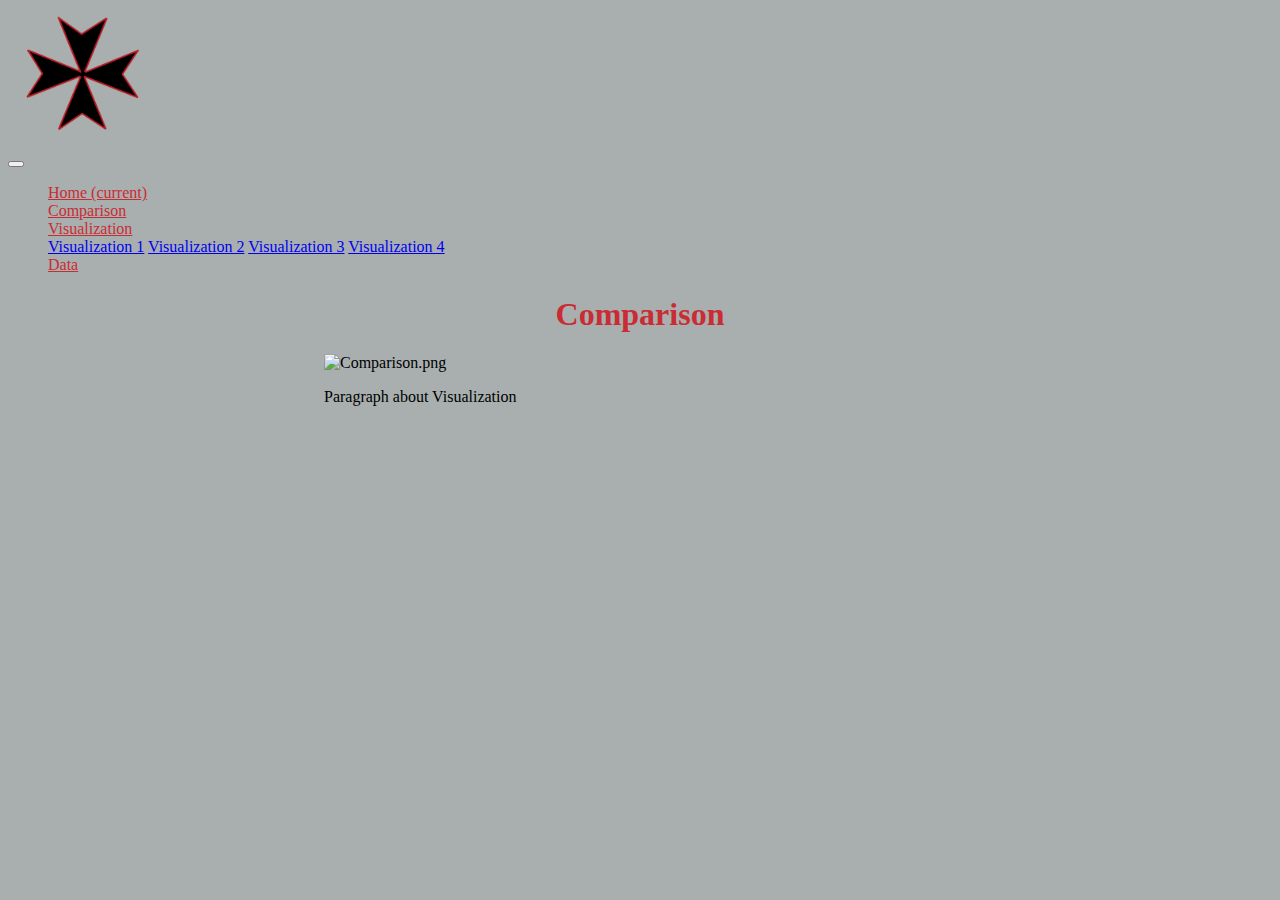
==== comparison.html @ 898731e8 "progress on hw" ====
<!DOCTYPE html>
<html lang="en">
<head>
    <meta charset="UTF-8">
    <meta name="viewport" content="width=device-width, initial-scale=1.0">
    <link rel="shortcut icon" href="/Resources/assets/images/knighted_outline.ico" />
    <title>Comparison</title>
    <link rel="stylesheet" href="/Resources/assets/style.css">
    <link rel="stylesheet" href="https://stackpath.bootstrapcdn.com/bootstrap/4.5.0/css/bootstrap.min.css" integrity="sha384-9aIt2nRpC12Uk9gS9baDl411NQApFmC26EwAOH8WgZl5MYYxFfc+NcPb1dKGj7Sk" crossorigin="anonymous">


</head>
<body>
    <nav class="navbar navbar-expand-md navbar-light ">
        <a class="navbar-brand" href="landing.html"><img class="logo" src="/Resources/assets/images/Knighted_Outline.png" alt=""></a>
        <button class="navbar-toggler" type="button" data-toggle="collapse" data-target="#navbarSupportedContent" aria-controls="navbarSupportedContent" aria-expanded="false" aria-label="Toggle navigation">
          <span class="navbar-toggler-icon"></span>
        </button>
        <div class="collapse navbar-collapse" id="navbarSupportedContent">
          <ul class="navbar-nav mr-auto">
            <li class="nav-item active">
              <a class="nav-link" href="landing.html">Home <span class="sr-only">(current)</span></a>
            </li>
            <li class="nav-item">
              <a class="nav-link" href="comparison.html">Comparison</a>
            </li>
            <li class="nav-item dropdown">
              <a class="nav-link dropdown-toggle" href="#" id="navbarDropdown" role="button" data-toggle="dropdown" aria-haspopup="true" aria-expanded="false">
                Visualization
              </a>
              <div class="dropdown-menu" aria-labelledby="navbarDropdown">
                <a class="dropdown-item" href="viz1.html">Visualization 1</a>
                <a class="dropdown-item" href="viz2.html">Visualization 2</a>
                <a class="dropdown-item" href="viz3.html">Visualization 3</a>
                <a class="dropdown-item" href="viz4.html">Visualization 4</a>
              </div>
            </li>
            <li class="nav-item">
                <a class="nav-link" href="data.html">Data</a>
            </li>
          </ul>
        </div>
      </nav>
      <h1>Comparison</h1>
      <img class="graph" src="" alt="Comparison.png">
      <p class="blocktext">Paragraph about Visualization</p>
    <!-- JS, Popper.js, and jQuery -->
<script src="https://code.jquery.com/jquery-3.5.1.slim.min.js" integrity="sha384-DfXdz2htPH0lsSSs5nCTpuj/zy4C+OGpamoFVy38MVBnE+IbbVYUew+OrCXaRkfj" crossorigin="anonymous"></script>
<script src="https://cdn.jsdelivr.net/npm/popper.js@1.16.0/dist/umd/popper.min.js" integrity="sha384-Q6E9RHvbIyZFJoft+2mJbHaEWldlvI9IOYy5n3zV9zzTtmI3UksdQRVvoxMfooAo" crossorigin="anonymous"></script>
<script src="https://stackpath.bootstrapcdn.com/bootstrap/4.5.0/js/bootstrap.min.js" integrity="sha384-OgVRvuATP1z7JjHLkuOU7Xw704+h835Lr+6QL9UvYjZE3Ipu6Tp75j7Bh/kR0JKI" crossorigin="anonymous"></script>
</body>
</html>
---- Resources/assets/style.css ----
body {
    background-color: #A9AFAF;
}

h1 {
    text-align: center;
    color: #CA2C33;
}

img.logo {
    display: block;
    width: 15%;
}

img.graph {
    display: block;
    margin-left: auto;
    margin-right: auto;
    width: 50%;
}

p.blocktext{
    margin-left: auto;
    margin-right: auto;
    width: 50%;
}

.land_link{
    width: 25%;
    margin: auto;
}
ul {
    list-style: none;
}

.nav-link {
    color: #CA2C33 !important;
    }
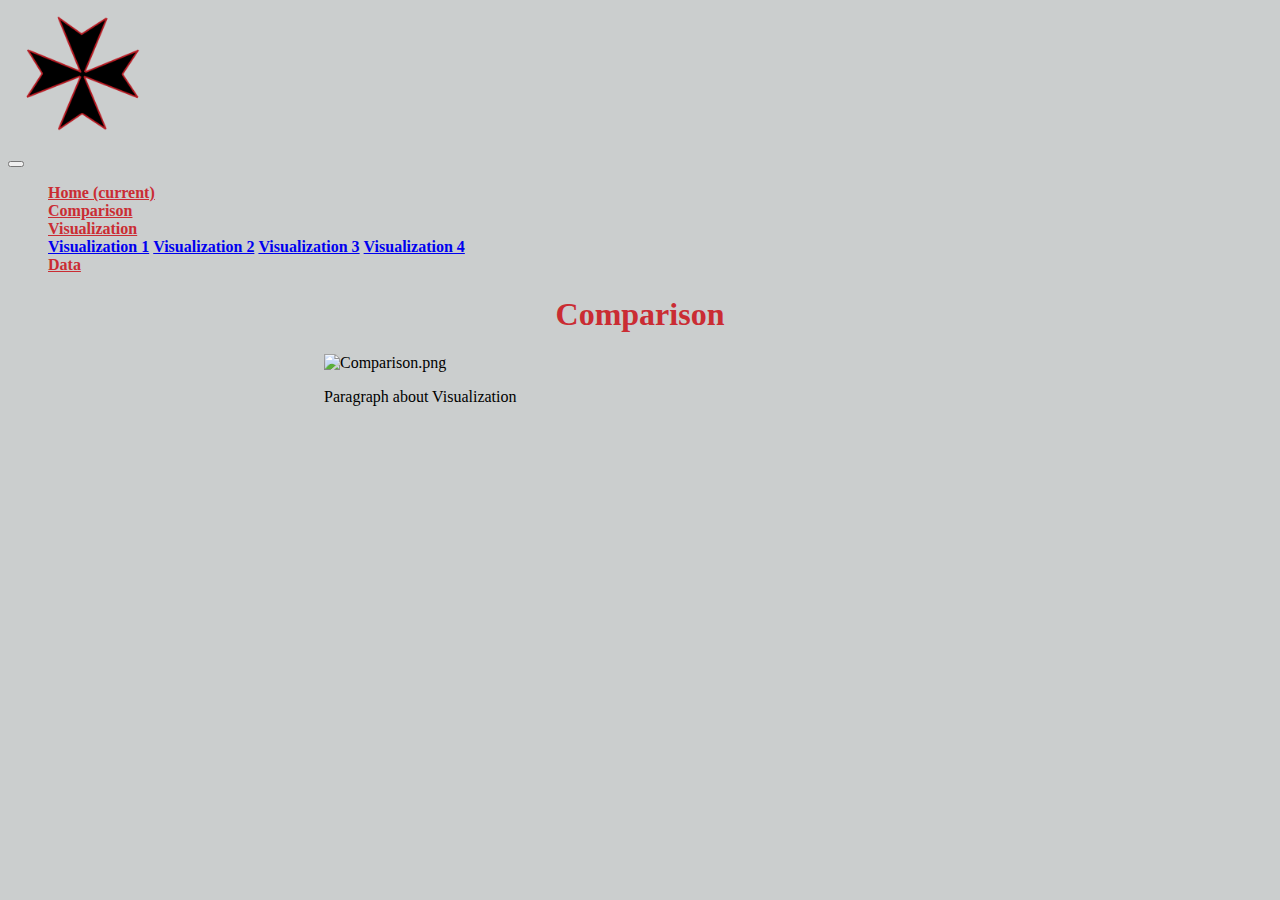
==== commit c1c1aa32: "fixed css issues" ====
--- a/comparison.html
+++ b/comparison.html
@@ -4,23 +4,23 @@
 <head>
     <meta charset="UTF-8">
     <meta name="viewport" content="width=device-width, initial-scale=1.0">
-    <link rel="shortcut icon" href="/Resources/assets/images/knighted_outline.ico" />
+    <link rel="shortcut icon" href="Resources/assets/images/knighted_outline.ico" />
     <title>Comparison</title>
-    <link rel="stylesheet" href="/Resources/assets/style.css">
+    <link rel="stylesheet" href="Resources/assets/style.css">
     <link rel="stylesheet" href="https://stackpath.bootstrapcdn.com/bootstrap/4.5.0/css/bootstrap.min.css" integrity="sha384-9aIt2nRpC12Uk9gS9baDl411NQApFmC26EwAOH8WgZl5MYYxFfc+NcPb1dKGj7Sk" crossorigin="anonymous">
 
 
 </head>
 <body>
     <nav class="navbar navbar-expand-md navbar-light ">
-        <a class="navbar-brand" href="landing.html"><img class="logo" src="/Resources/assets/images/Knighted_Outline.png" alt=""></a>
+        <a class="navbar-brand" href="index.html"><img class="logo" src="Resources/assets/images/Knighted_Outline.png" alt=""></a>
         <button class="navbar-toggler" type="button" data-toggle="collapse" data-target="#navbarSupportedContent" aria-controls="navbarSupportedContent" aria-expanded="false" aria-label="Toggle navigation">
           <span class="navbar-toggler-icon"></span>
         </button>
         <div class="collapse navbar-collapse" id="navbarSupportedContent">
           <ul class="navbar-nav mr-auto">
             <li class="nav-item active">
-              <a class="nav-link" href="landing.html">Home <span class="sr-only">(current)</span></a>
+              <a class="nav-link" href="index.html">Home <span class="sr-only">(current)</span></a>
             </li>
             <li class="nav-item">
               <a class="nav-link" href="comparison.html">Comparison</a>
--- a/Resources/assets/style.css
+++ b/Resources/assets/style.css
@@ -1,5 +1,5 @@
 body {
-    background-color: #A9AFAF;
+    background-color: #a9afaf9b !important;
 }
 
 h1 {
@@ -26,8 +26,8 @@
 }
 
 .land_link{
-    width: 25%;
-    margin: auto;
+    width: 25% !important;
+    margin: auto !important;
 }
 ul {
     list-style: none;
@@ -35,4 +35,8 @@
 
 .nav-link {
     color: #CA2C33 !important;
-    }+    }
+
+nav div ul li a {
+    font-weight: bold;
+}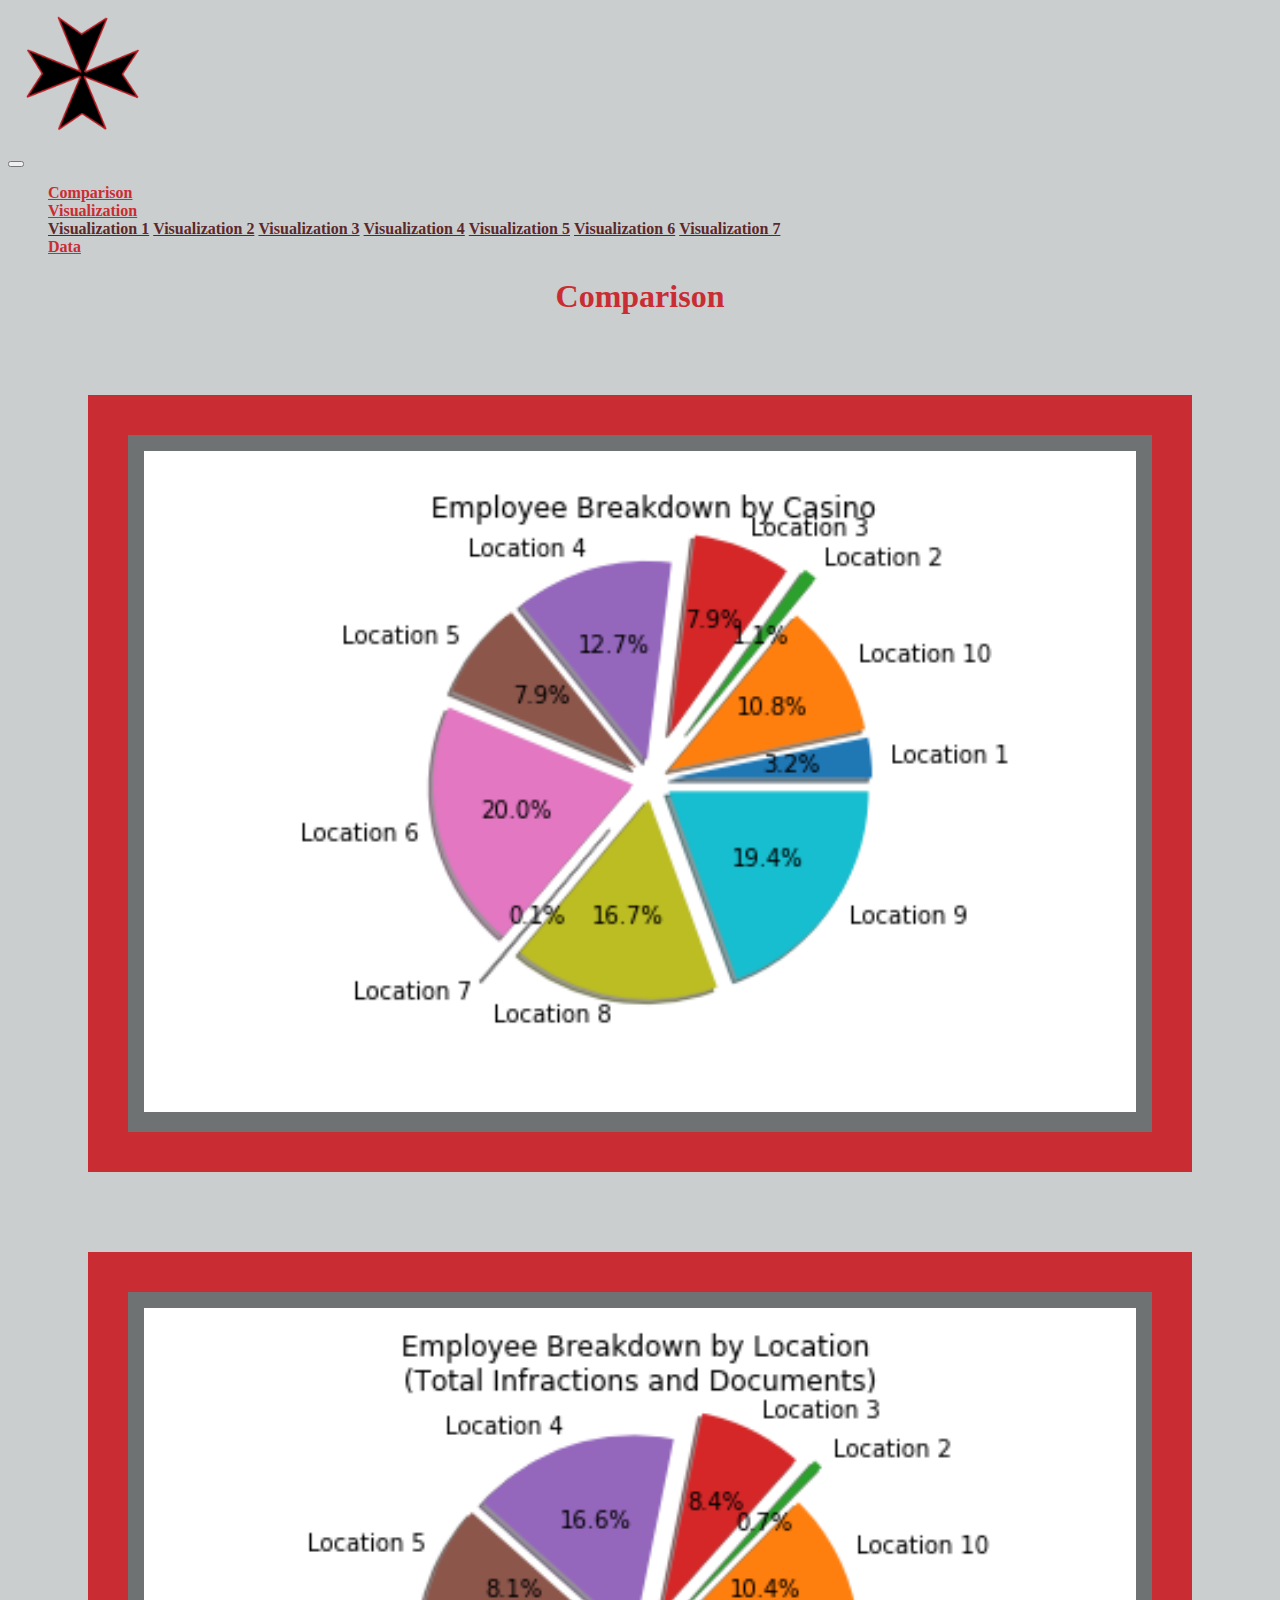
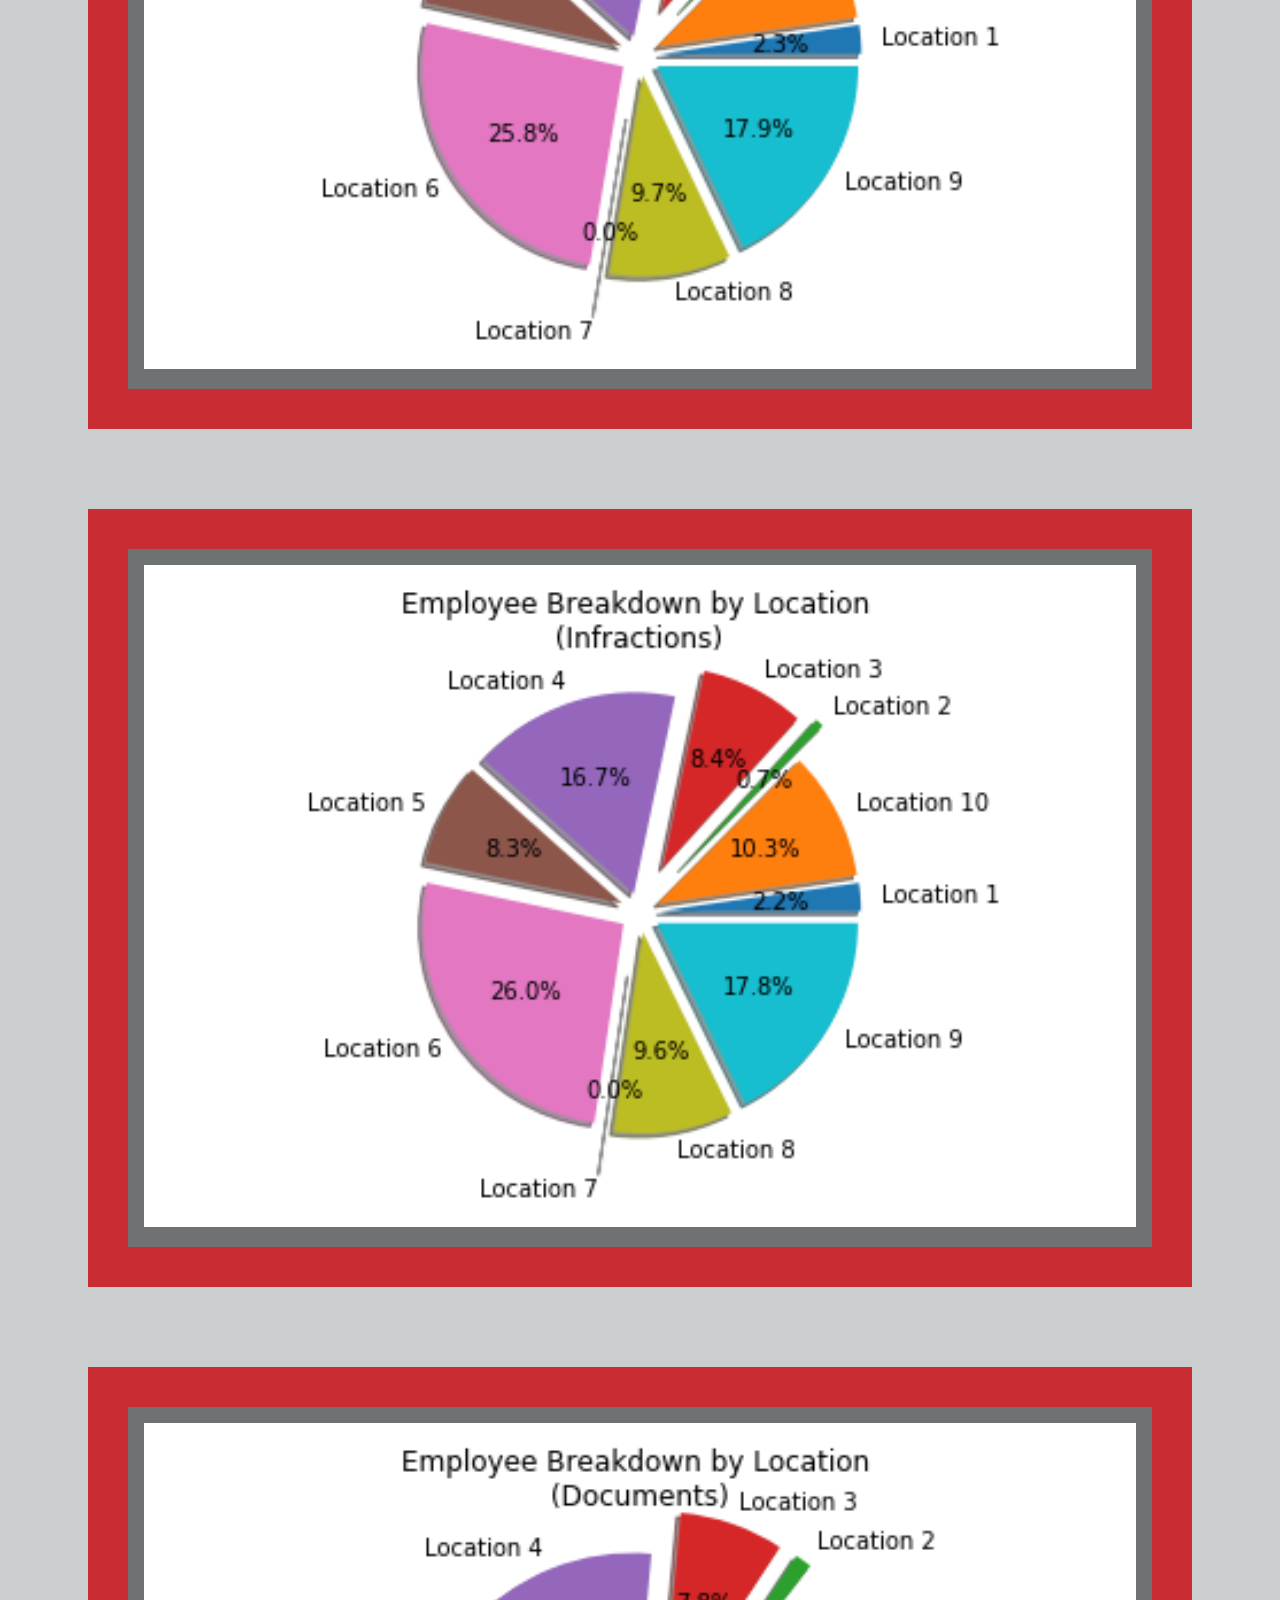
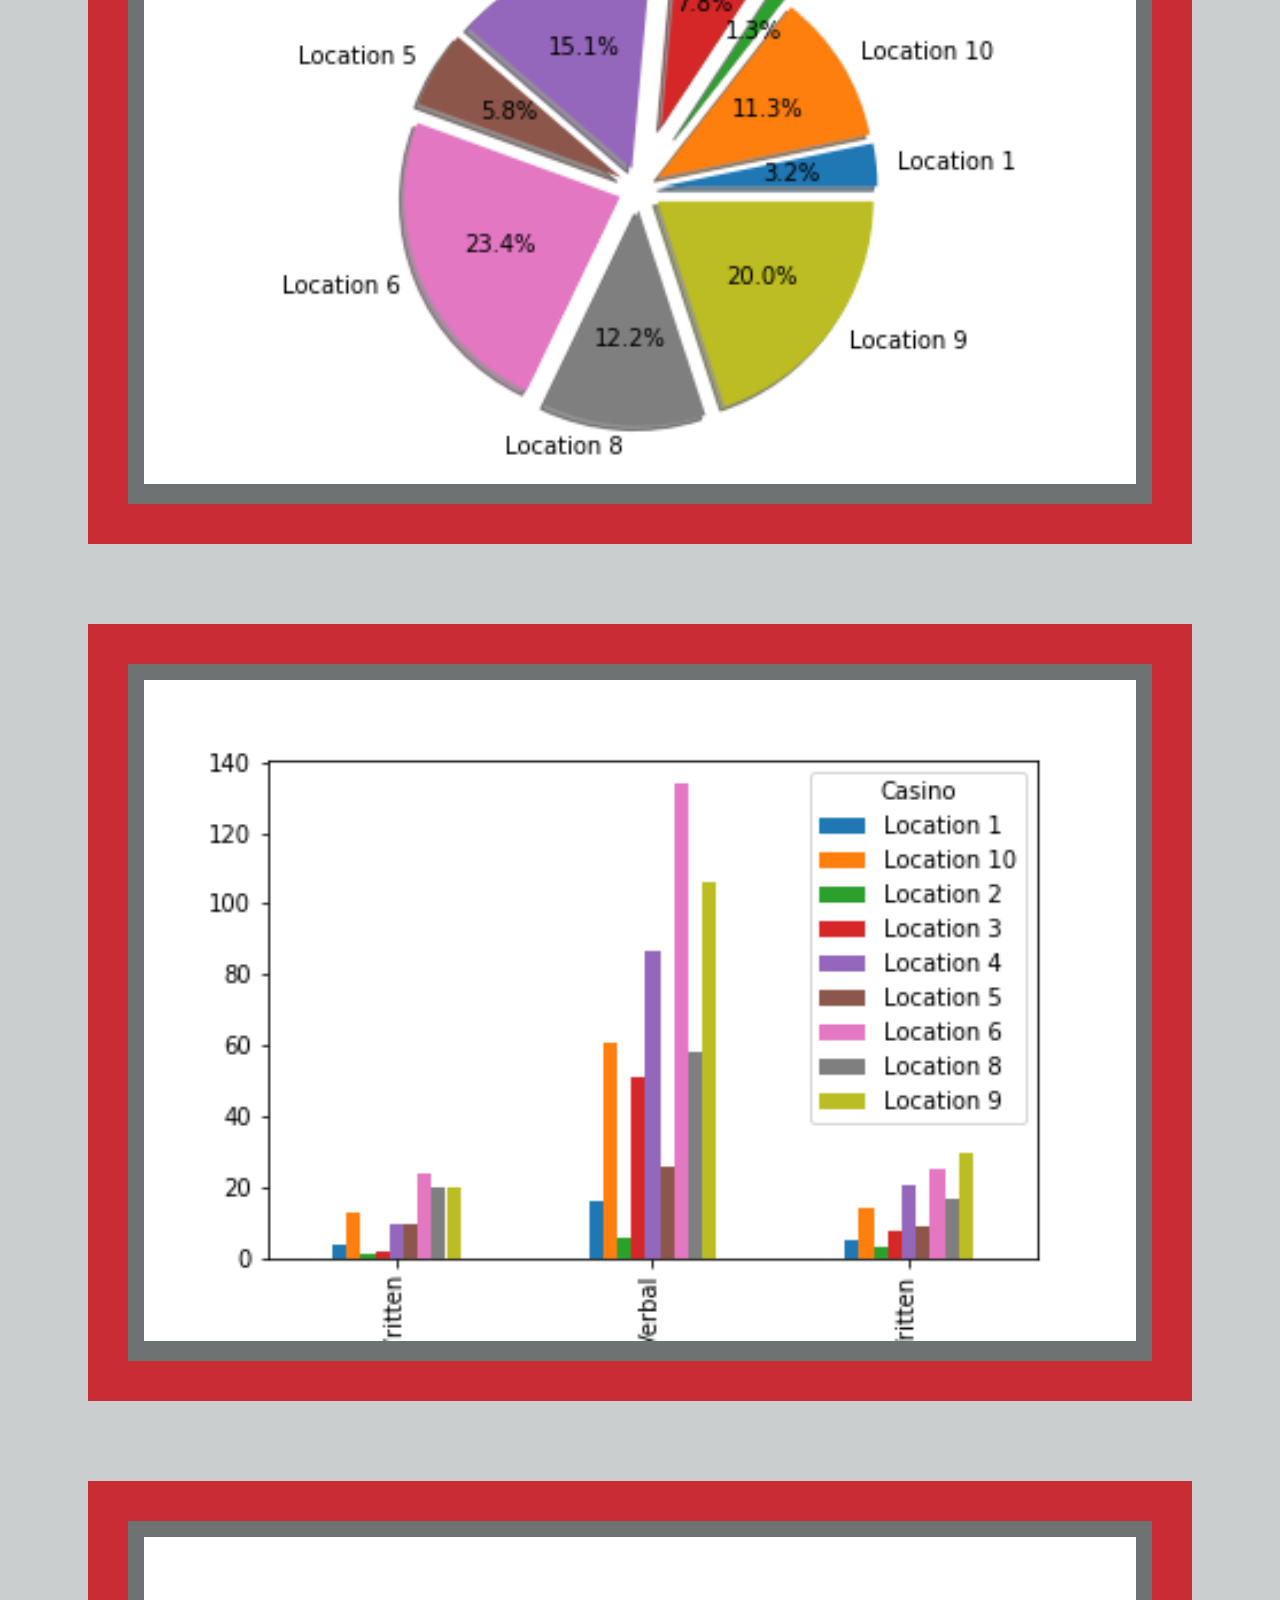
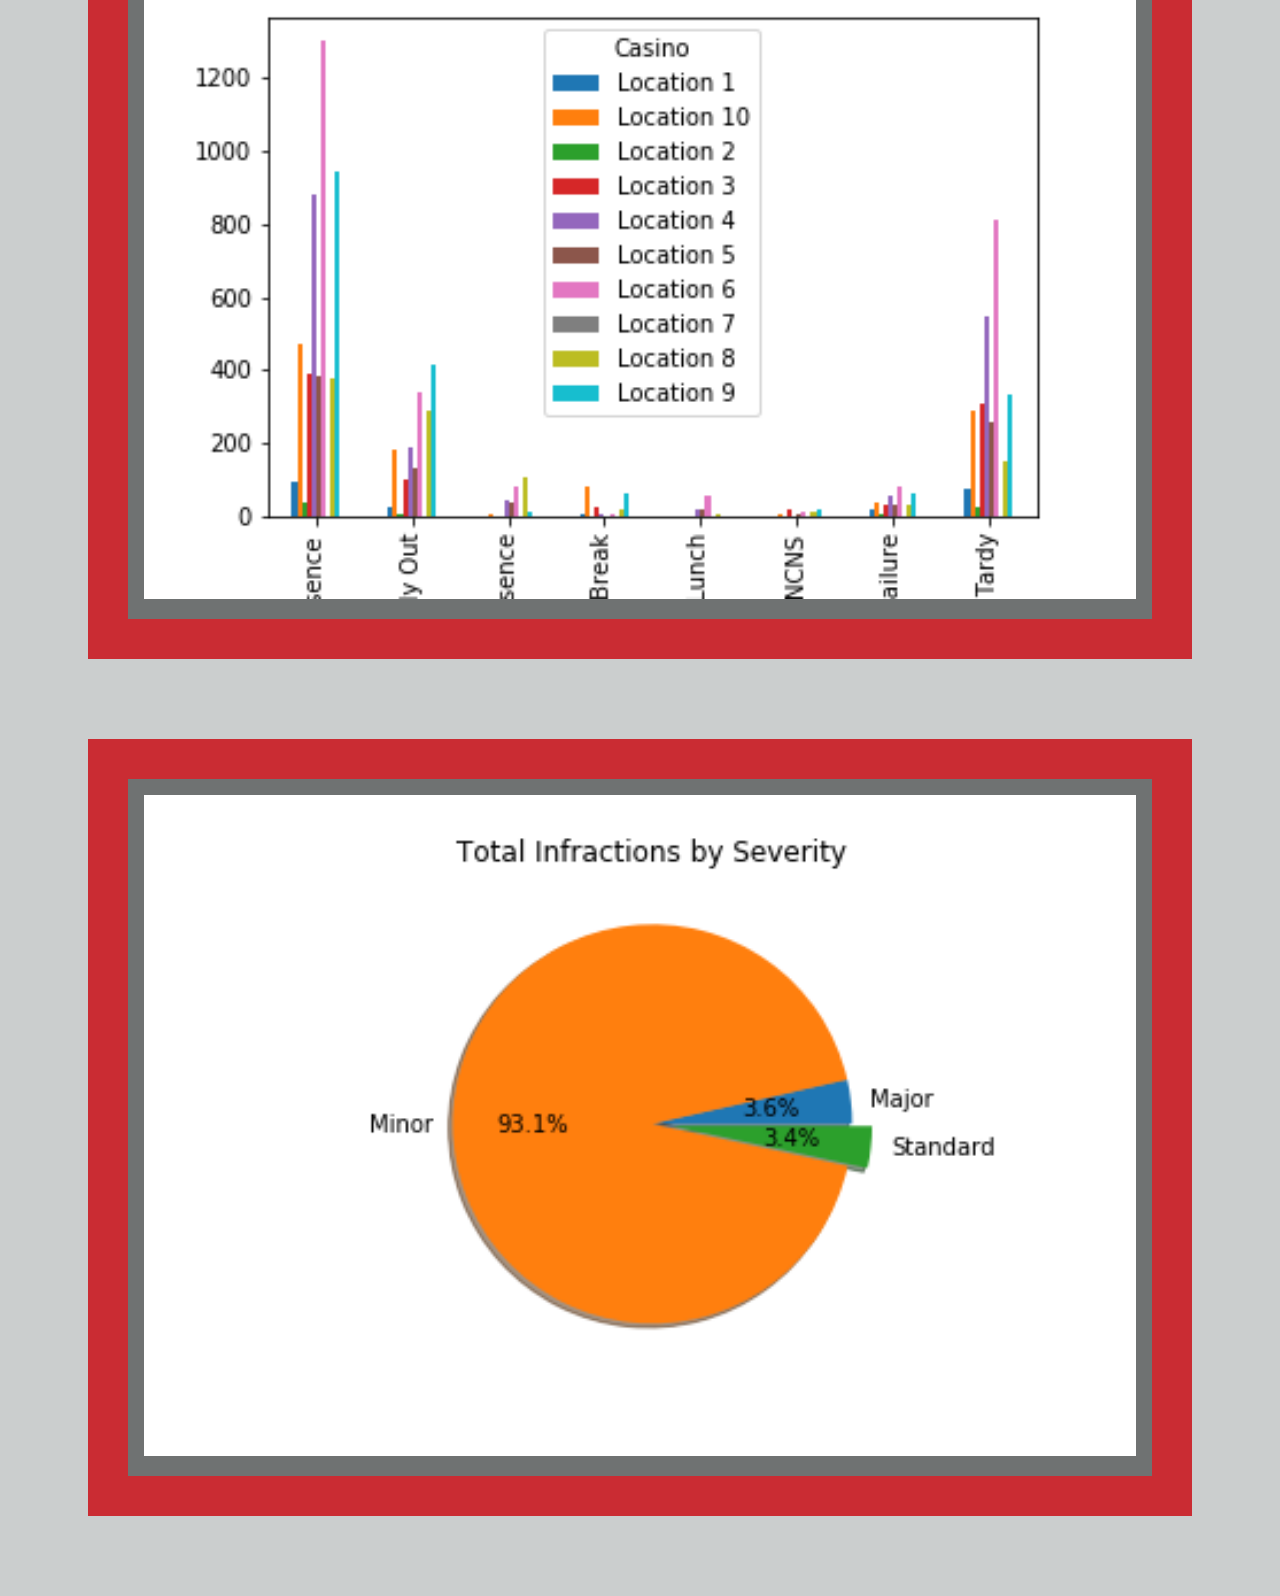
==== commit bad013c6: "finished html/css" ====
--- a/comparison.html
+++ b/comparison.html
@@ -19,9 +19,6 @@
         </button>
         <div class="collapse navbar-collapse" id="navbarSupportedContent">
           <ul class="navbar-nav mr-auto">
-            <li class="nav-item active">
-              <a class="nav-link" href="index.html">Home <span class="sr-only">(current)</span></a>
-            </li>
             <li class="nav-item">
               <a class="nav-link" href="comparison.html">Comparison</a>
             </li>
@@ -34,6 +31,9 @@
                 <a class="dropdown-item" href="viz2.html">Visualization 2</a>
                 <a class="dropdown-item" href="viz3.html">Visualization 3</a>
                 <a class="dropdown-item" href="viz4.html">Visualization 4</a>
+                <a class="dropdown-item" href="viz5.html">Visualization 5</a>
+                <a class="dropdown-item" href="viz6.html">Visualization 6</a>
+                <a class="dropdown-item" href="viz7.html">Visualization 7</a>
               </div>
             </li>
             <li class="nav-item">
@@ -43,8 +43,49 @@
         </div>
       </nav>
       <h1>Comparison</h1>
-      <img class="graph" src="" alt="Comparison.png">
-      <p class="blocktext">Paragraph about Visualization</p>
+      <div class="row">
+        <div class="col-lg-4 col-md-6 col-sm-12 sect1">
+          <div class="sect2">
+            <a href="viz1.html"><img class="img1" src="Resources/assets/images/Employee_Count.png" alt=""></a>
+          </div>
+        </div>
+        <div class="col-lg-4 col-md-6 col-sm-12 sect1">
+          <div class="sect2">
+            <a href="viz2.html"><img class="img1"  src="Resources/assets/images/Employee_Breakdown.png" alt=""></a>
+          </div>
+        </div>
+      </div>
+      <div class="row">
+        <div class="col-lg-4 col-md-6 col-sm-12 sect1">
+          <div class="sect2">
+            <a href="viz3.html"><img class="img1" src="Resources/assets/images/Employee_Breakdown_Infractions.png" alt=""></a>
+          </div>
+        </div>
+        <div class="col-lg-4 col-md-6 col-sm-12 sect1">
+          <div class="sect2">
+            <a href="viz4.html"><img class="img1" src="Resources/assets/images/Employee_Breakdown_Documents.png" alt=""></a>
+          </div>
+        </div>
+      </div>
+      <div class="row">
+        <div class="col-lg-4 col-md-6 col-sm-12 sect1">
+          <div class="sect2">
+            <a href="viz5.html"><img class="img1" src="Resources/assets/images/document_count.png" alt=""></a>
+          </div>
+        </div>
+        <div class="col-lg-4 col-md-6 col-sm-12 sect1">
+          <div class="sect2">
+            <a href="viz6.html"><img class="img1" src="Resources/assets/images/infaction_count.png" alt=""></a>
+          </div>
+        </div>
+      </div>
+      <div class="row">
+        <div class="col-lg-4 col-md-6 col-sm-12 sect1">
+          <div class="sect2">
+            <a href="viz7.html"><img class="img1" src="Resources/assets/images/severity_count.png" alt=""></a>
+          </div>
+        </div>
+      </div>
     <!-- JS, Popper.js, and jQuery -->
 <script src="https://code.jquery.com/jquery-3.5.1.slim.min.js" integrity="sha384-DfXdz2htPH0lsSSs5nCTpuj/zy4C+OGpamoFVy38MVBnE+IbbVYUew+OrCXaRkfj" crossorigin="anonymous"></script>
 <script src="https://cdn.jsdelivr.net/npm/popper.js@1.16.0/dist/umd/popper.min.js" integrity="sha384-Q6E9RHvbIyZFJoft+2mJbHaEWldlvI9IOYy5n3zV9zzTtmI3UksdQRVvoxMfooAo" crossorigin="anonymous"></script>
--- a/Resources/assets/style.css
+++ b/Resources/assets/style.css
@@ -5,12 +5,26 @@
 h1 {
     text-align: center;
     color: #CA2C33;
+    margin-bottom: 5px;
 }
 
 img.logo {
     display: block;
     width: 15%;
 }
+.intro{
+    background-color: #CA2C33;
+    display: block;
+    margin-left: auto;
+    margin-right: auto;
+    padding: 2em;
+}
+.intro-inner {
+    margin: .5em;
+    padding: 1em;
+    background-color: #6f7272;
+}
+
 
 img.graph {
     display: block;
@@ -25,10 +39,11 @@
     width: 50%;
 }
 
-.land_link{
-    width: 25% !important;
-    margin: auto !important;
+div ul li a {
+    color: rgb(92, 40, 43) !important;
+    font-weight: bold;
 }
+
 ul {
     list-style: none;
 }
@@ -39,4 +54,25 @@
 
 nav div ul li a {
     font-weight: bold;
-}+}
+
+.sect1 {
+    margin: 5em;
+    padding: 2em;
+    background-color: #CA2C33;
+}
+.sect2 {
+    margin: .5em;
+    padding: 1em;
+    background-color: #6f7272;
+}
+
+.sect2 ul {
+    text-align: center;
+}
+
+.img1 {
+    display: inline;
+    width: 100%;
+    /* position: absolute; */
+}
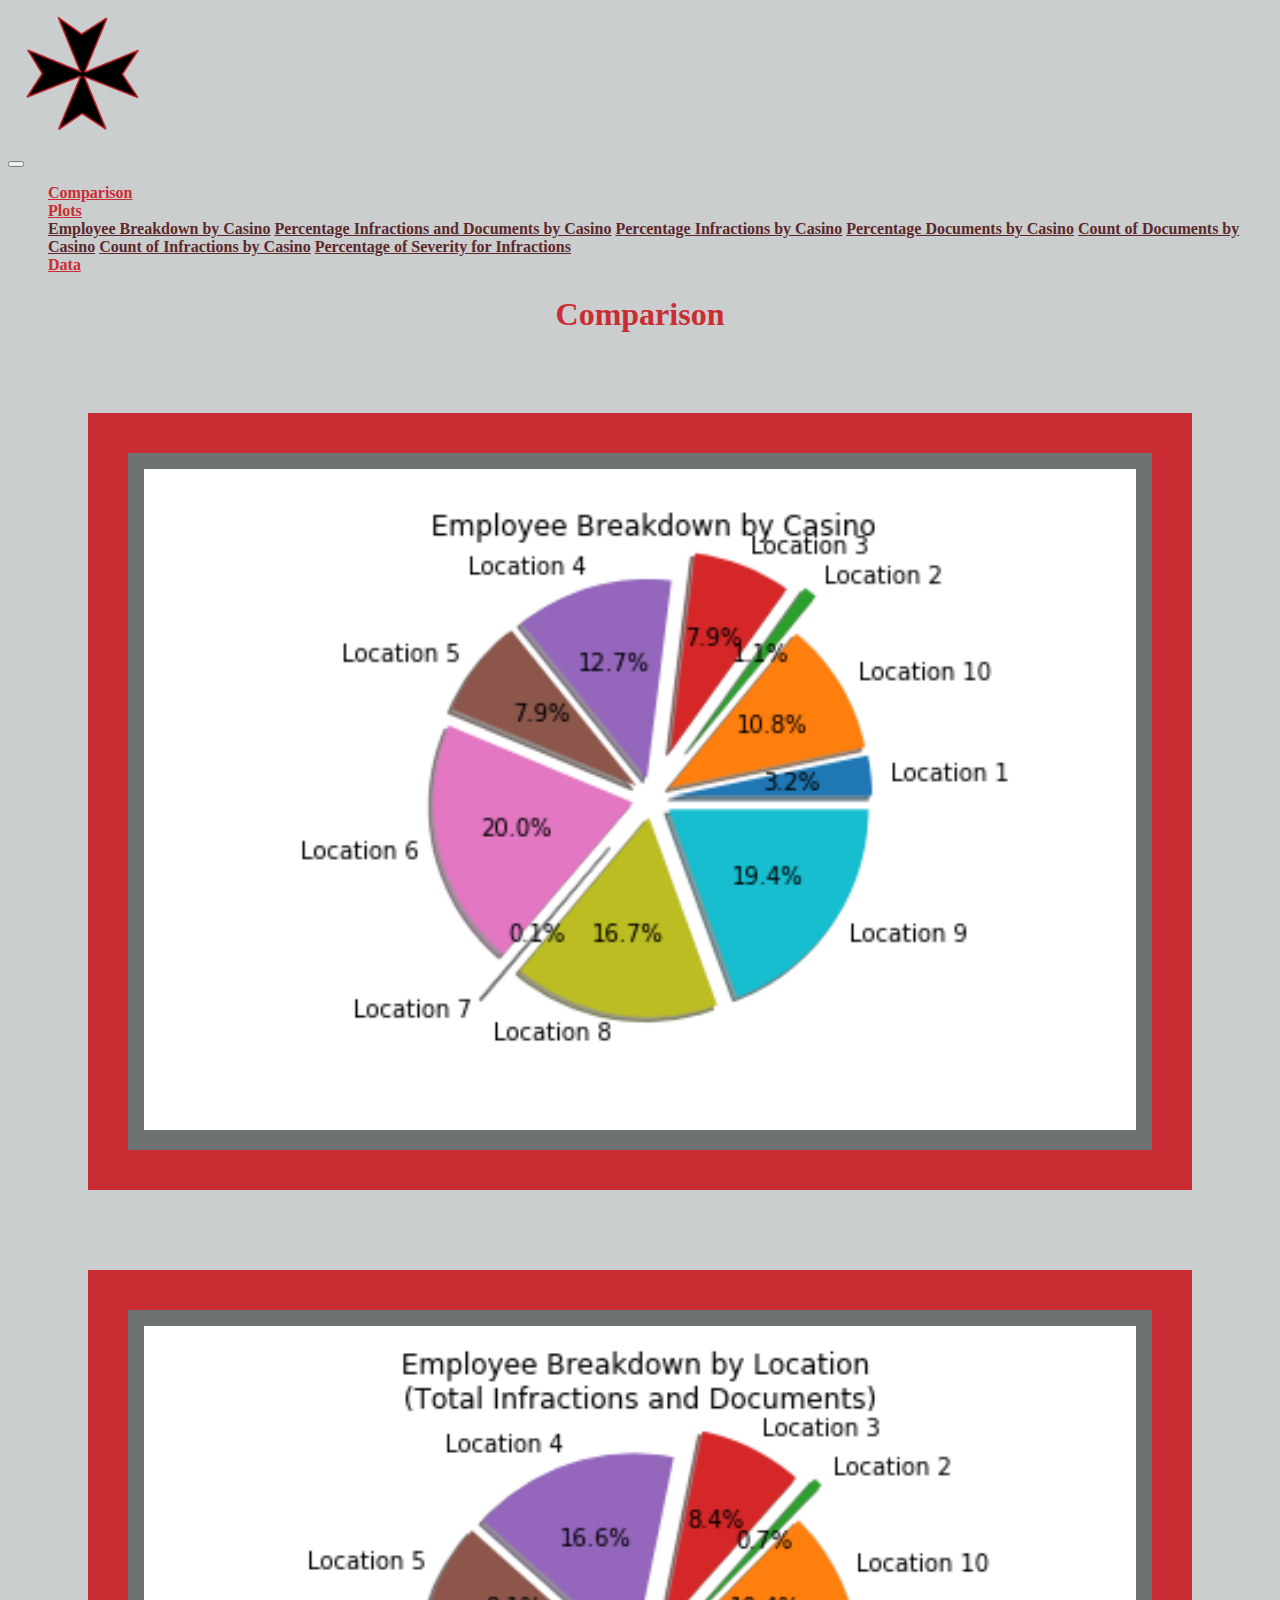
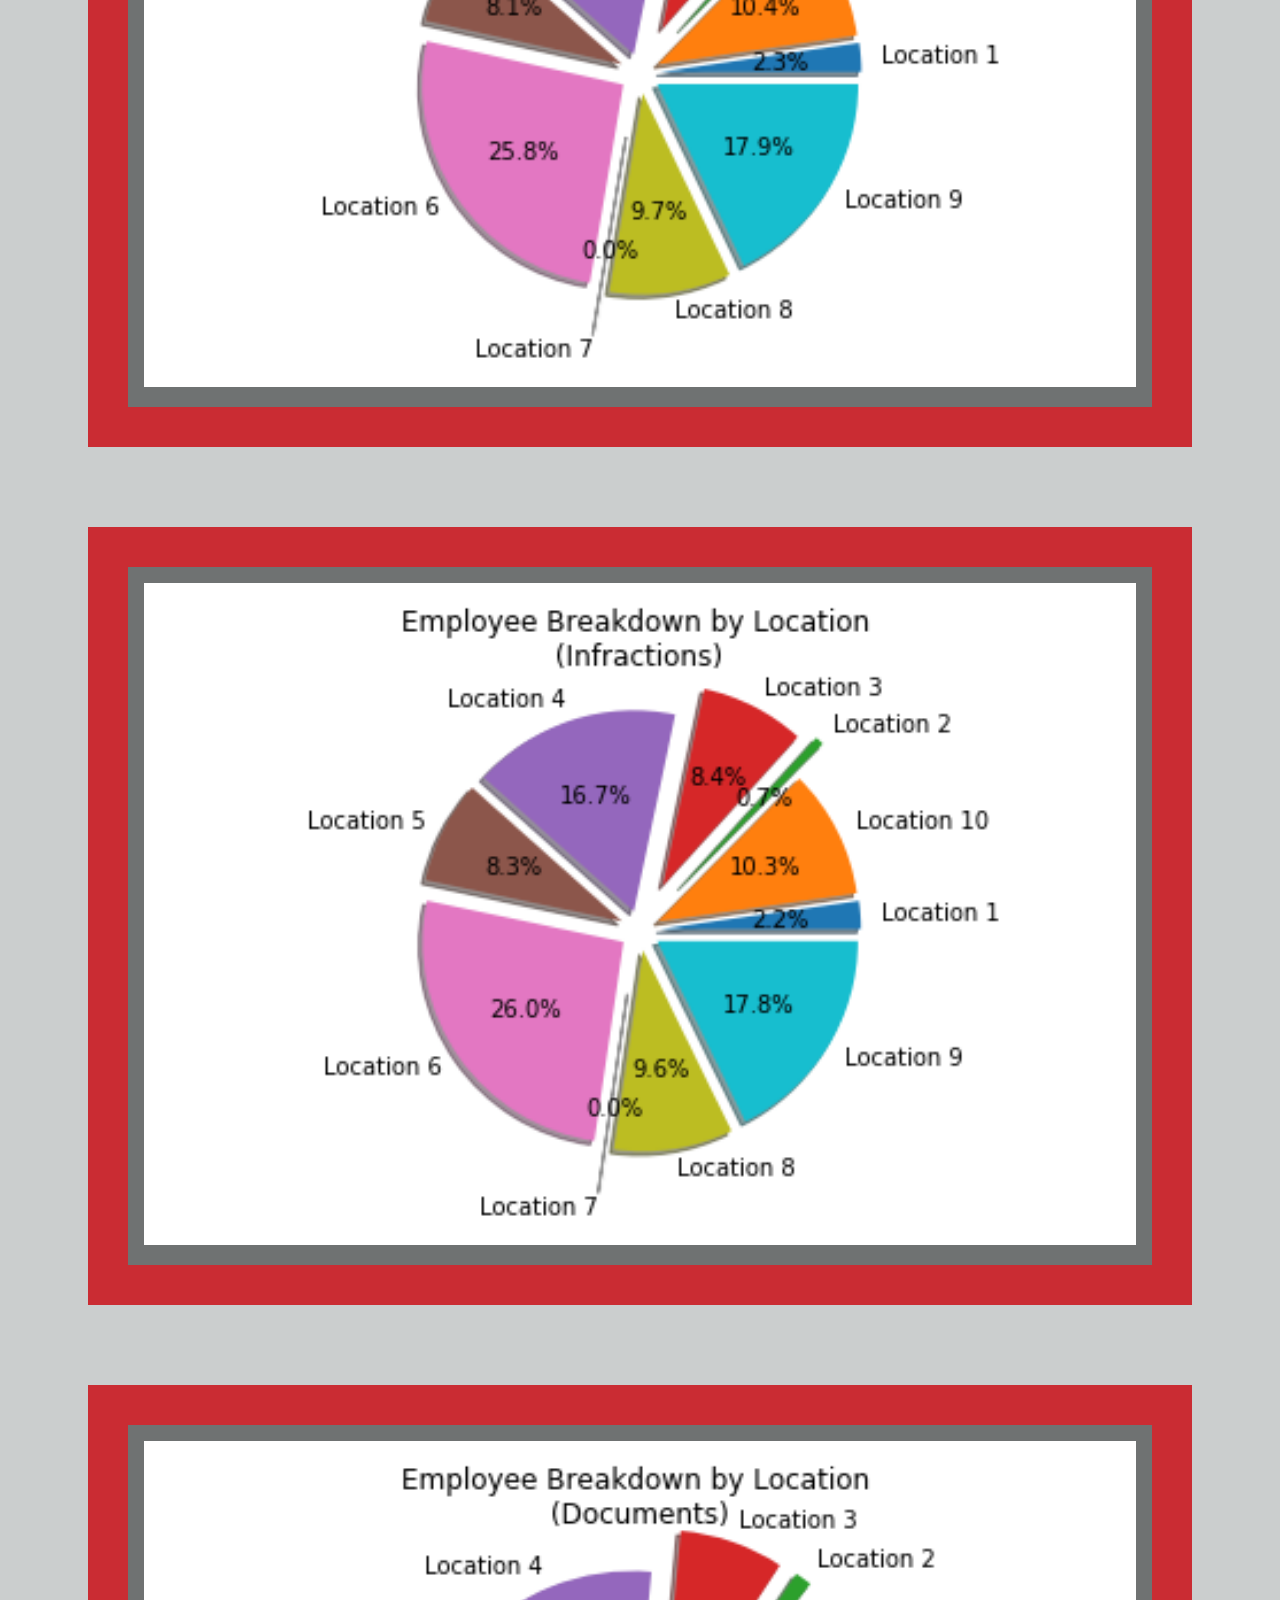
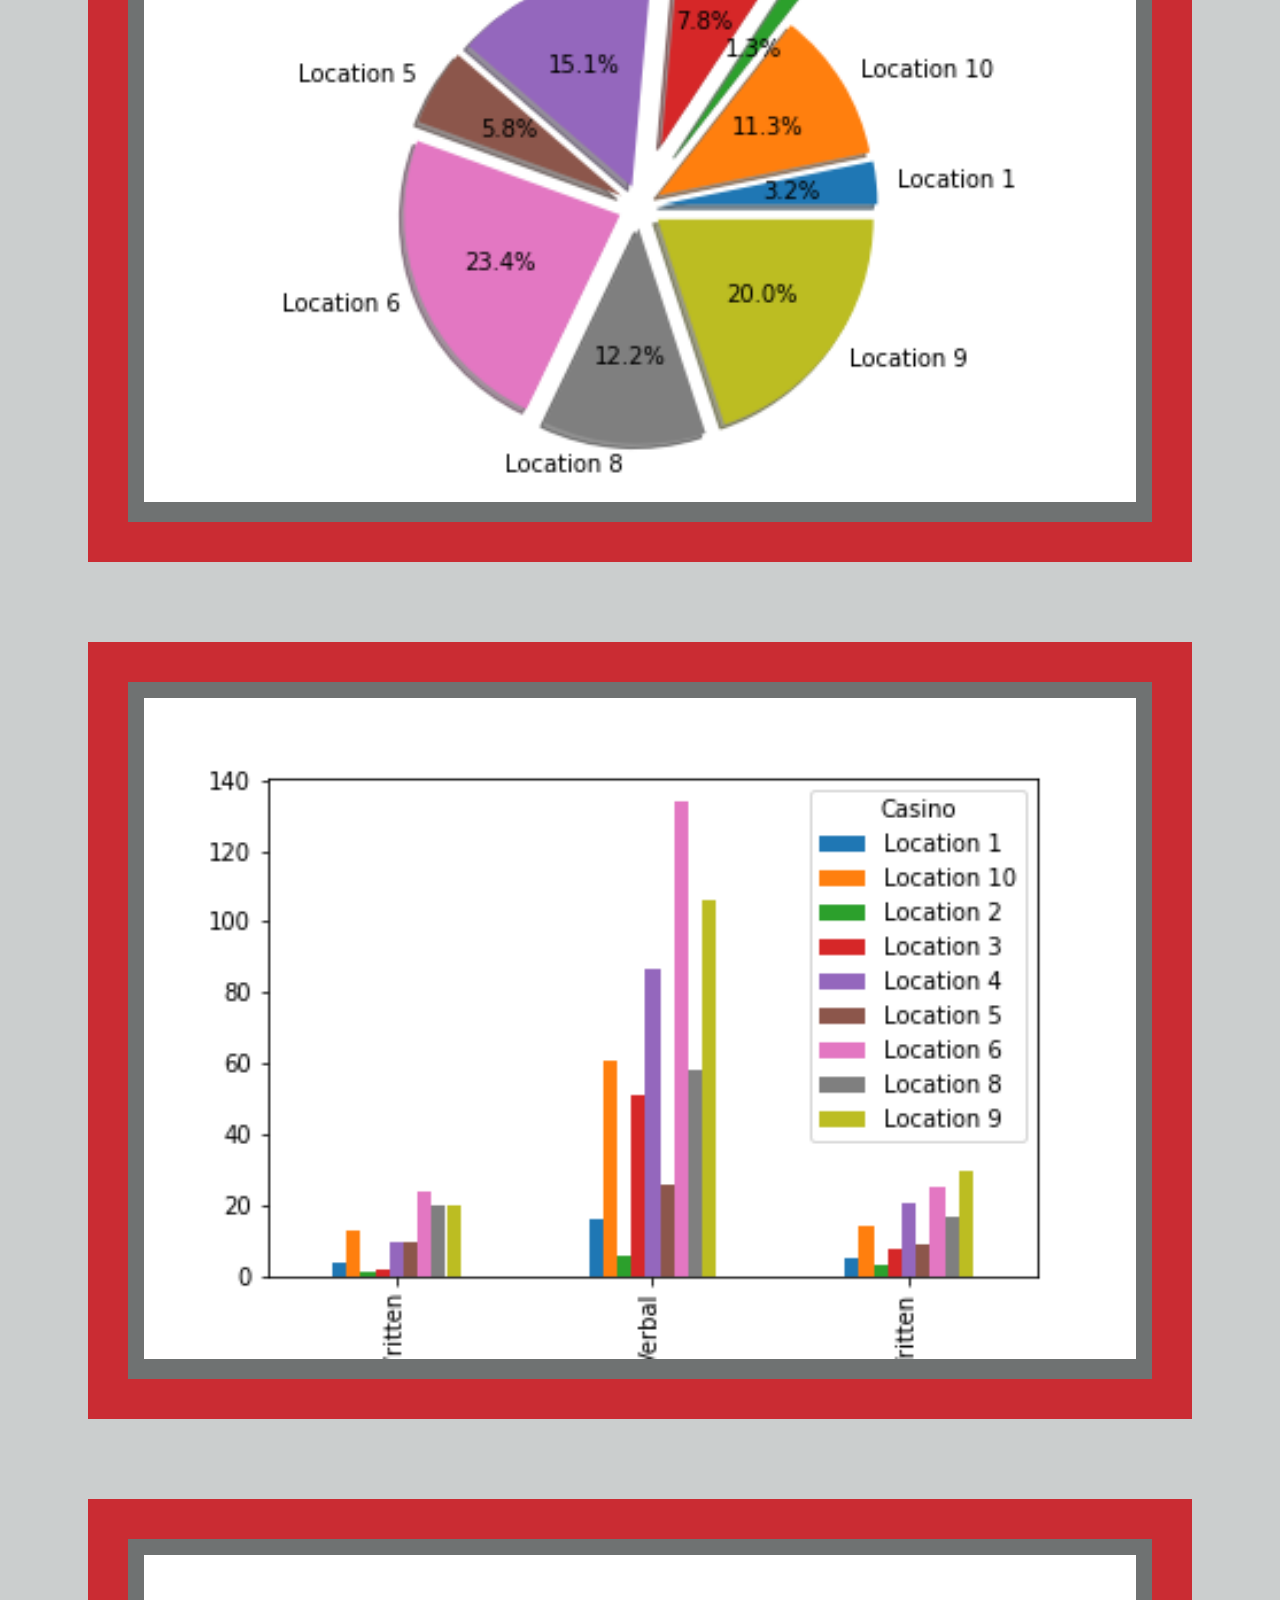
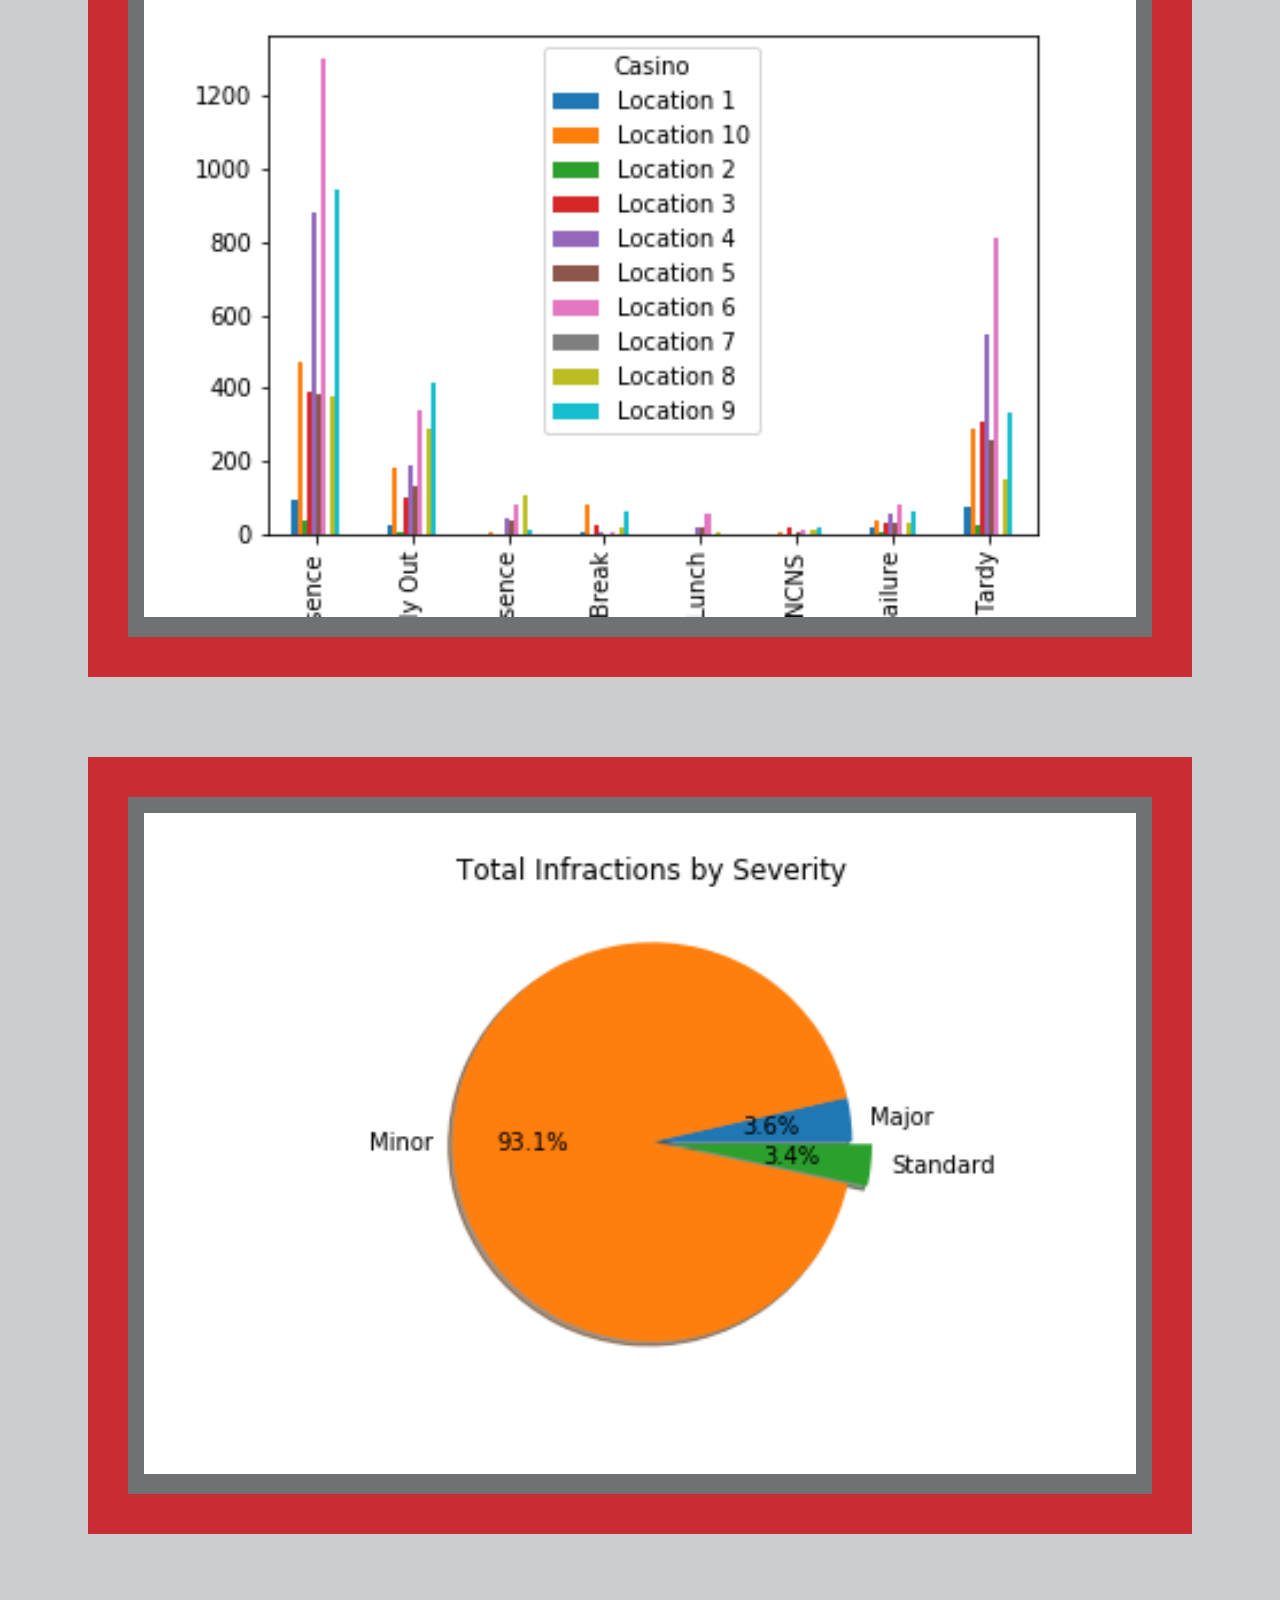
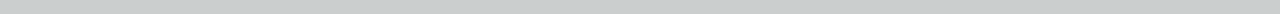
==== commit 76de11f3: "changed title and h1 of visualizations" ====
--- a/comparison.html
+++ b/comparison.html
@@ -24,16 +24,16 @@
             </li>
             <li class="nav-item dropdown">
               <a class="nav-link dropdown-toggle" href="#" id="navbarDropdown" role="button" data-toggle="dropdown" aria-haspopup="true" aria-expanded="false">
-                Visualization
+                Plots
               </a>
               <div class="dropdown-menu" aria-labelledby="navbarDropdown">
-                <a class="dropdown-item" href="viz1.html">Visualization 1</a>
-                <a class="dropdown-item" href="viz2.html">Visualization 2</a>
-                <a class="dropdown-item" href="viz3.html">Visualization 3</a>
-                <a class="dropdown-item" href="viz4.html">Visualization 4</a>
-                <a class="dropdown-item" href="viz5.html">Visualization 5</a>
-                <a class="dropdown-item" href="viz6.html">Visualization 6</a>
-                <a class="dropdown-item" href="viz7.html">Visualization 7</a>
+                <a class="dropdown-item" href="viz1.html">Employee Breakdown by Casino</a>
+                <a class="dropdown-item" href="viz2.html">Percentage Infractions and Documents by Casino</a>
+                <a class="dropdown-item" href="viz3.html">Percentage Infractions by Casino</a>
+                <a class="dropdown-item" href="viz4.html">Percentage Documents by Casino</a>
+                <a class="dropdown-item" href="viz5.html">Count of Documents by Casino</a>
+                <a class="dropdown-item" href="viz6.html">Count of Infractions by Casino</a>
+                <a class="dropdown-item" href="viz7.html">Percentage of Severity for Infractions</a>
               </div>
             </li>
             <li class="nav-item">
